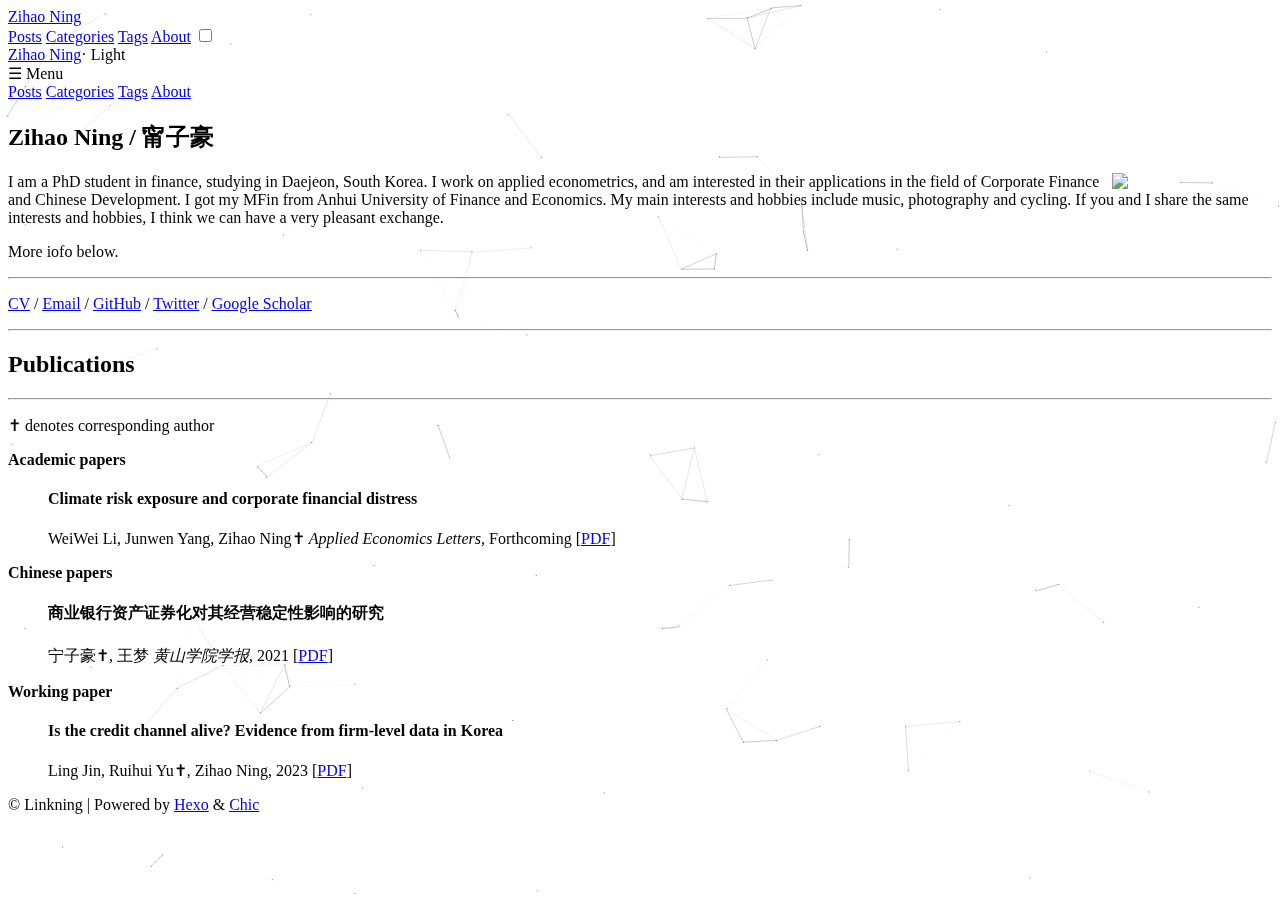
==== about/index.html @ 90aaad27 "Site updated: 2024-07-25 22:52:39" ====
<!DOCTYPE html>
<html lang="en">

<head>
    <meta charset="UTF-8">
<meta name="viewport"
      content="width=device-width, initial-scale=1.0, maximum-scale=1.0, minimum-scale=1.0">
<meta http-equiv="X-UA-Compatible" content="ie=edge">





<title>Zihao Ning / 甯子豪 | Zihao Ning</title>



    <link rel="icon" href="/favicon.ico">




    <!-- stylesheets list from _config.yml -->
    
    <link rel="stylesheet" href="/css/style.css">
    



    <!-- scripts list from _config.yml -->
    
    <script src="/js/script.js"></script>
    
    <script src="/js/tocbot.min.js"></script>
    



    
    
        
    


<meta name="generator" content="Hexo 7.3.0"></head>

<body>
    <script>
        // this function is used to check current theme before page loaded.
        (() => {
            const currentTheme = window.localStorage && window.localStorage.getItem('theme') || '';
            const isDark = currentTheme === 'dark';
            const pagebody = document.getElementsByTagName('body')[0]
            if (isDark) {
                pagebody.classList.add('dark-theme');
                // mobile
                document.getElementById("mobile-toggle-theme").innerText = "· Dark"
            } else {
                pagebody.classList.remove('dark-theme');
                // mobile
                document.getElementById("mobile-toggle-theme").innerText = "· Light"
            }
        })();
    </script>

    <div class="wrapper">
        <header>
    <nav class="navbar">
        <div class="container">
            <div class="navbar-header header-logo"><a href="/">Zihao Ning</a></div>
            <div class="menu navbar-right">
                
                    <a class="menu-item" href="/archives">Posts</a>
                
                    <a class="menu-item" href="/category">Categories</a>
                
                    <a class="menu-item" href="/tag">Tags</a>
                
                    <a class="menu-item" href="/about">About</a>
                
                <input id="switch_default" type="checkbox" class="switch_default">
                <label for="switch_default" class="toggleBtn"></label>
            </div>
        </div>
    </nav>

    
    <nav class="navbar-mobile" id="nav-mobile">
        <div class="container">
            <div class="navbar-header">
                <div>
                    <a href="/">Zihao Ning</a><a id="mobile-toggle-theme">·&nbsp;Light</a>
                </div>
                <div class="menu-toggle" onclick="mobileBtn()">&#9776; Menu</div>
            </div>
            <div class="menu" id="mobile-menu">
                
                    <a class="menu-item" href="/archives">Posts</a>
                
                    <a class="menu-item" href="/category">Categories</a>
                
                    <a class="menu-item" href="/tag">Tags</a>
                
                    <a class="menu-item" href="/about">About</a>
                
            </div>
        </div>
    </nav>

</header>
<script>
    var mobileBtn = function f() {
        var toggleMenu = document.getElementsByClassName("menu-toggle")[0];
        var mobileMenu = document.getElementById("mobile-menu");
        if(toggleMenu.classList.contains("active")){
           toggleMenu.classList.remove("active")
            mobileMenu.classList.remove("active")
        }else{
            toggleMenu.classList.add("active")
            mobileMenu.classList.add("active")
        }
    }
</script>
            <div class="main">
                <div class="container">
    <article class="post-wrap page">
        
        <h2 class="post-title">Zihao Ning / 甯子豪</h2>
        
        <section class="post-content">
            <p>
<img src=image/me.jpg width="160" align=right> 

<p>I am a PhD student in finance, studying in Daejeon, South Korea. I work on applied econometrics, and am interested in their applications in the field of Corporate Finance and Chinese Development. I got my MFin from Anhui University of Finance and Economics. My main interests and hobbies include music, photography and cycling. If you and I share the same interests and hobbies, I think we can have a very pleasant exchange. </p>
<p>More iofo below.</p>
</p>

<hr>
<p><u><a href="cv\cv.pdf" target="_blank">CV</a></u> / <a href="mailto:nzh950721@gmail.com"><u>Email</u></a> / <a target="_blank" rel="noopener" href="https://github.com/linkzihao"><u>GitHub</u></a> / <a target="_blank" rel="noopener" href="https://twitter.com/lyz950721"><u> Twitter</u></a> / <a target="_blank" rel="noopener" href="https://scholar.google.com"><u> Google Scholar</u></a></p>

<hr>
<h2 id="Publications"><a href="Publications" class="headerlink" title="#Publications"></a>Publications</h2><hr><p style="font-size:16px;"> &#10013 denotes corresponding author</p>

<p><strong>Academic papers</strong></p>
<ul>
<h4>Climate risk exposure and corporate financial distress</h4> WeiWei Li, Junwen Yang, Zihao Ning&#10013 <i> Applied Economics Letters, </i> Forthcoming
[<a target="_blank" rel="noopener" href="https://www.tandfonline.com/journals/rael20">PDF</a>] </li>
</ul>

<p><strong>Chinese papers</strong></p>
<ul>
<h4>商业银行资产证券化对其经营稳定性影响的研究</h4> 宁子豪&#10013, 王梦 <i> 黄山学院学报, </i> 2021
[<a target="_blank" rel="noopener" href="https://chn.oversea.cnki.net/KCMS/detail/detail.aspx?dbcode=CJFD&dbname=CJFDLAST2021&filename=HSXB202101008&uniplatform=OVERSEA&v=ZfzOVlPHHfUQScvIAqYINBJyNwfjNiNYXnvUUCGD1r4wVDXKM9J6EmRPtG6PkkAe">PDF</a>] </li>
</ul>

<p><strong>Working paper</strong></p>
<ul>
<h4>Is the credit channel alive? Evidence from firm-level data in Korea</h4> 
Ling Jin, Ruihui Yu&#10013, Zihao Ning, 2023
[<a href="none">PDF</a>] </li>
</ul>


































<!-- 雪花特效 -->
<script type="text/javascript" src="https://libs.baidu.com/jquery/1.8.3/jquery.js"></script>
<script type="text/javascript" src="https://libs.baidu.com/jquery/1.8.3/jquery.min.js"></script>

<script type="text/javascript" src="/js/snow.js"></script>
<script>
!
function() {
    function n(n, e, t) {
        return n.getAttribute(e) || t
    }
    function e(n) {
        return document.getElementsByTagName(n)
    }
    function t() {
        var t = e("script"),
        o = t.length,
        i = t[o - 1];
        return {
            l: o,
            z: n(i, "zIndex", -1),     //置于主页面背后
            o: n(i, "opacity", .5),     //线条透明度
            c: n(i, "color", "0,0,0"),  //线条颜色
            n: n(i, "count", 100)    //线条数量
        }
    }
    function o() {
        a = m.width = window.innerWidth || document.documentElement.clientWidth || document.body.clientWidth,
        c = m.height = window.innerHeight || document.documentElement.clientHeight || document.body.clientHeight
    }
    function i() {
        r.clearRect(0, 0, a, c);
        var n, e, t, o, m, l;
        s.forEach(function(i, x) {
            for (i.x += i.xa, i.y += i.ya, i.xa *= i.x > a || i.x < 0 ? -1 : 1, i.ya *= i.y > c || i.y < 0 ? -1 : 1, r.fillRect(i.x - .5, i.y - .5, 1, 1), e = x + 1; e < u.length; e++) n = u[e],
            null !== n.x && null !== n.y && (o = i.x - n.x, m = i.y - n.y, l = o * o + m * m, l < n.max && (n === y && l >= n.max / 2 && (i.x -= .03 * o, i.y -= .03 * m), t = (n.max - l) / n.max, r.beginPath(), r.lineWidth = t / 2, r.strokeStyle = "rgba(" + d.c + "," + (t + .2) + ")", r.moveTo(i.x, i.y), r.lineTo(n.x, n.y), r.stroke()))
        }),
        x(i)
    }
    var a, c, u, m = document.createElement("canvas"),
    d = t(),
    l = "c_n" + d.l,
    r = m.getContext("2d"),
    x = window.requestAnimationFrame || window.webkitRequestAnimationFrame || window.mozRequestAnimationFrame || window.oRequestAnimationFrame || window.msRequestAnimationFrame ||
    function(n) {
        window.setTimeout(n, 1e3 / 45)
    },
    w = Math.random,
    y = {
        x: null,
        y: null,
        max: 2e4
    };
    m.id = l,
    m.style.cssText = "position:fixed;top:0;left:0;z-index:" + d.z + ";opacity:" + d.o,
    e("body")[0].appendChild(m),
    o(),
    window.onresize = o,
    window.onmousemove = function(n) {
        n = n || window.event,
        y.x = n.clientX,
        y.y = n.clientY
    },
    window.onmouseout = function() {
        y.x = null,
        y.y = null
    };
    for (var s = [], f = 0; d.n > f; f++) {
        var h = w() * a,
        g = w() * c,
        v = 2 * w() - 1,
        p = 2 * w() - 1;
        s.push({
            x: h,
            y: g,
            xa: v,
            ya: p,
            max: 6e3
        })
    }
    u = s.concat([y]),
    setTimeout(function() {
        i()
    },
    100)
} ();
</script>

 </div>
        <footer id="footer" class="footer">

</footer>

</div>
</body>

</html>

        </section>
    </article>
</div>

            </div>
            <footer id="footer" class="footer">
    <div class="copyright">
        <span>© Linkning | Powered by <a href="https://hexo.io" target="_blank">Hexo</a> & <a href="https://github.com/Siricee/hexo-theme-Chic" target="_blank">Chic</a></span>
    </div>
</footer>

    </div>
</body>

</html>
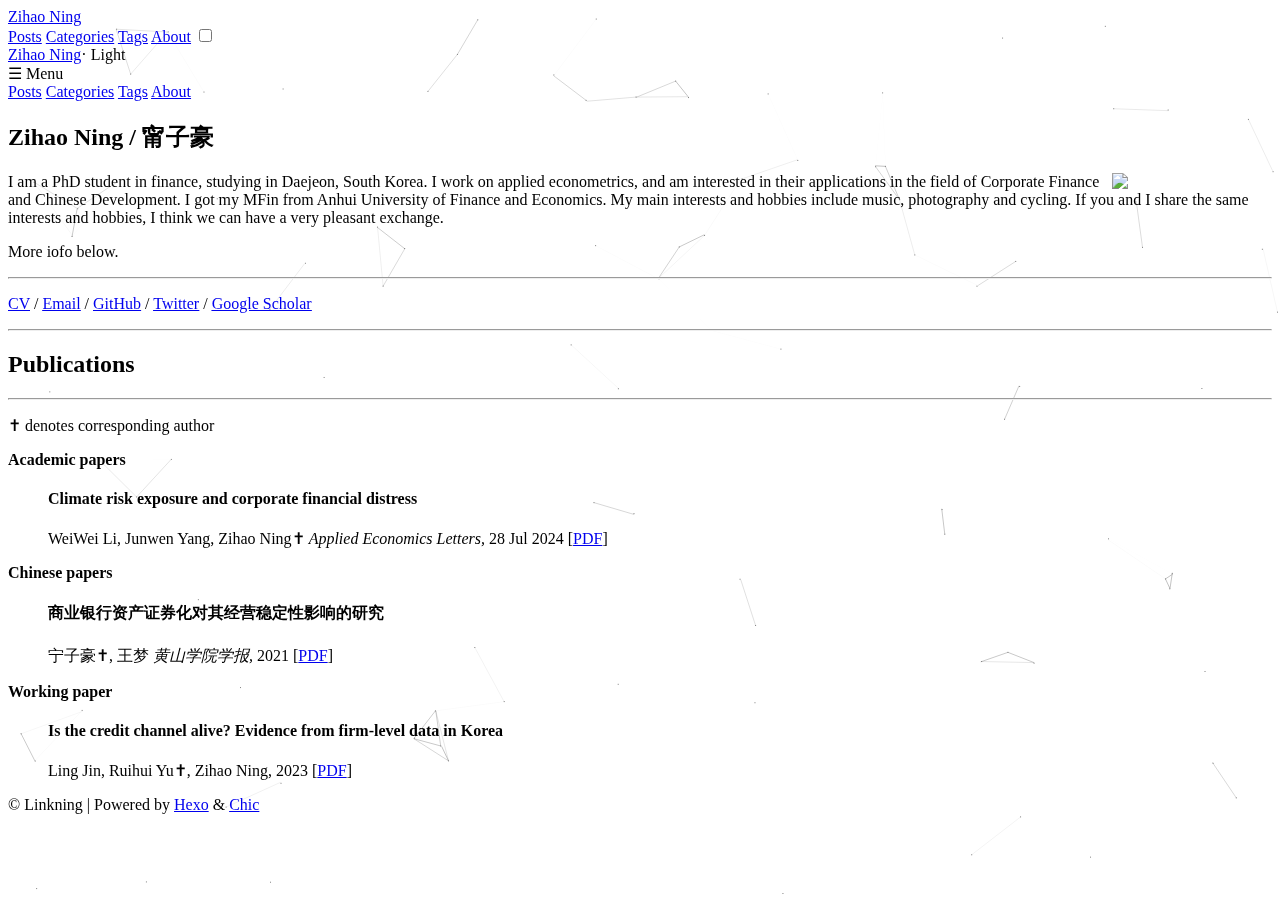
==== commit b65de484: "Site updated: 2024-07-28 22:51:42" ====
--- a/about/index.html
+++ b/about/index.html
@@ -143,8 +143,8 @@
 
 <p><strong>Academic papers</strong></p>
 <ul>
-<h4>Climate risk exposure and corporate financial distress</h4> WeiWei Li, Junwen Yang, Zihao Ning&#10013 <i> Applied Economics Letters, </i> Forthcoming
-[<a target="_blank" rel="noopener" href="https://www.tandfonline.com/journals/rael20">PDF</a>] </li>
+<h4>Climate risk exposure and corporate financial distress</h4> WeiWei Li, Junwen Yang, Zihao Ning&#10013 <i> Applied Economics Letters, </i> 28 Jul 2024
+[<a target="_blank" rel="noopener" href="https://doi.org/10.1080/13504851.2024.2383258">PDF</a>] </li>
 </ul>
 
 <p><strong>Chinese papers</strong></p>
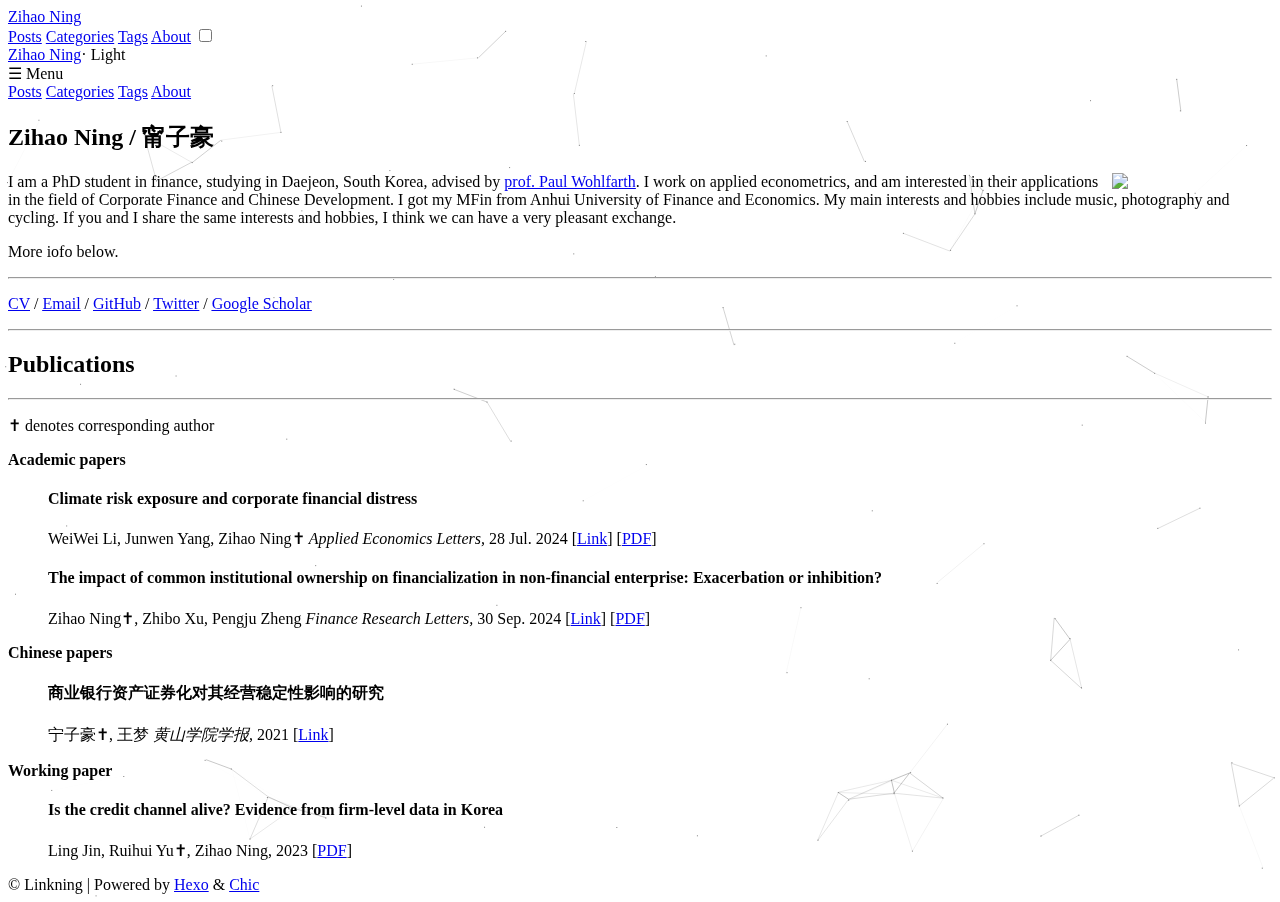
==== commit 923cdaba: "Site updated: 2024-10-01 21:27:22" ====
--- a/about/index.html
+++ b/about/index.html
@@ -131,7 +131,7 @@
             <p>
 <img src=image/me.jpg width="160" align=right> 
 
-<p>I am a PhD student in finance, studying in Daejeon, South Korea. I work on applied econometrics, and am interested in their applications in the field of Corporate Finance and Chinese Development. I got my MFin from Anhui University of Finance and Economics. My main interests and hobbies include music, photography and cycling. If you and I share the same interests and hobbies, I think we can have a very pleasant exchange. </p>
+<p>I am a PhD student in finance, studying in Daejeon, South Korea, advised by <a target="_blank" rel="noopener" href="https://sites.google.com/mail.bbk.ac.uk/paulwohlfarth/home"><u>prof. Paul Wohlfarth</u></a>. I work on applied econometrics, and am interested in their applications in the field of Corporate Finance and Chinese Development. I got my MFin from Anhui University of Finance and Economics. My main interests and hobbies include music, photography and cycling. If you and I share the same interests and hobbies, I think we can have a very pleasant exchange. </p>
 <p>More iofo below.</p>
 </p>
 
@@ -143,14 +143,19 @@
 
 <p><strong>Academic papers</strong></p>
 <ul>
-<h4>Climate risk exposure and corporate financial distress</h4> WeiWei Li, Junwen Yang, Zihao Ning&#10013 <i> Applied Economics Letters, </i> 28 Jul 2024
-[<a target="_blank" rel="noopener" href="https://doi.org/10.1080/13504851.2024.2383258">PDF</a>] </li>
+<h4>Climate risk exposure and corporate financial distress</h4> WeiWei Li, Junwen Yang, Zihao Ning&#10013 <i> Applied Economics Letters, </i> 28 Jul. 2024
+[<a target="_blank" rel="noopener" href="https://doi.org/10.1080/13504851.2024.2383258">Link</a>] [<a href="Publication\Climate risk exposure and corporate financial distress.pdf" target="_blank">PDF</a>]</li>
+</ul>
+
+<ul>
+<h4>The impact of common institutional ownership on financialization in non-financial enterprise: Exacerbation or inhibition?</h4> Zihao Ning&#10013, Zhibo Xu, Pengju Zheng <i> Finance Research Letters, </i> 30 Sep. 2024
+[<a target="_blank" rel="noopener" href="https://doi.org/10.1016/j.frl.2024.106197">Link</a>] [<a href="Publication\The impact of common institutional ownership on financialization in non-financial enterprise Exacerbation or inhibition.pdf" target="_blank">PDF</a>]</li>
 </ul>
 
 <p><strong>Chinese papers</strong></p>
 <ul>
 <h4>商业银行资产证券化对其经营稳定性影响的研究</h4> 宁子豪&#10013, 王梦 <i> 黄山学院学报, </i> 2021
-[<a target="_blank" rel="noopener" href="https://chn.oversea.cnki.net/KCMS/detail/detail.aspx?dbcode=CJFD&dbname=CJFDLAST2021&filename=HSXB202101008&uniplatform=OVERSEA&v=ZfzOVlPHHfUQScvIAqYINBJyNwfjNiNYXnvUUCGD1r4wVDXKM9J6EmRPtG6PkkAe">PDF</a>] </li>
+[<a target="_blank" rel="noopener" href="https://chn.oversea.cnki.net/KCMS/detail/detail.aspx?dbcode=CJFD&dbname=CJFDLAST2021&filename=HSXB202101008&uniplatform=OVERSEA&v=ZfzOVlPHHfUQScvIAqYINBJyNwfjNiNYXnvUUCGD1r4wVDXKM9J6EmRPtG6PkkAe">Link</a>] </li>
 </ul>
 
 <p><strong>Working paper</strong></p>
@@ -159,29 +164,6 @@
 Ling Jin, Ruihui Yu&#10013, Zihao Ning, 2023
 [<a href="none">PDF</a>] </li>
 </ul>
-
-
-
-
-
-
-
-
-
-
-
-
-
-
-
-
-
-
-
-
-
-
-
 
 
 
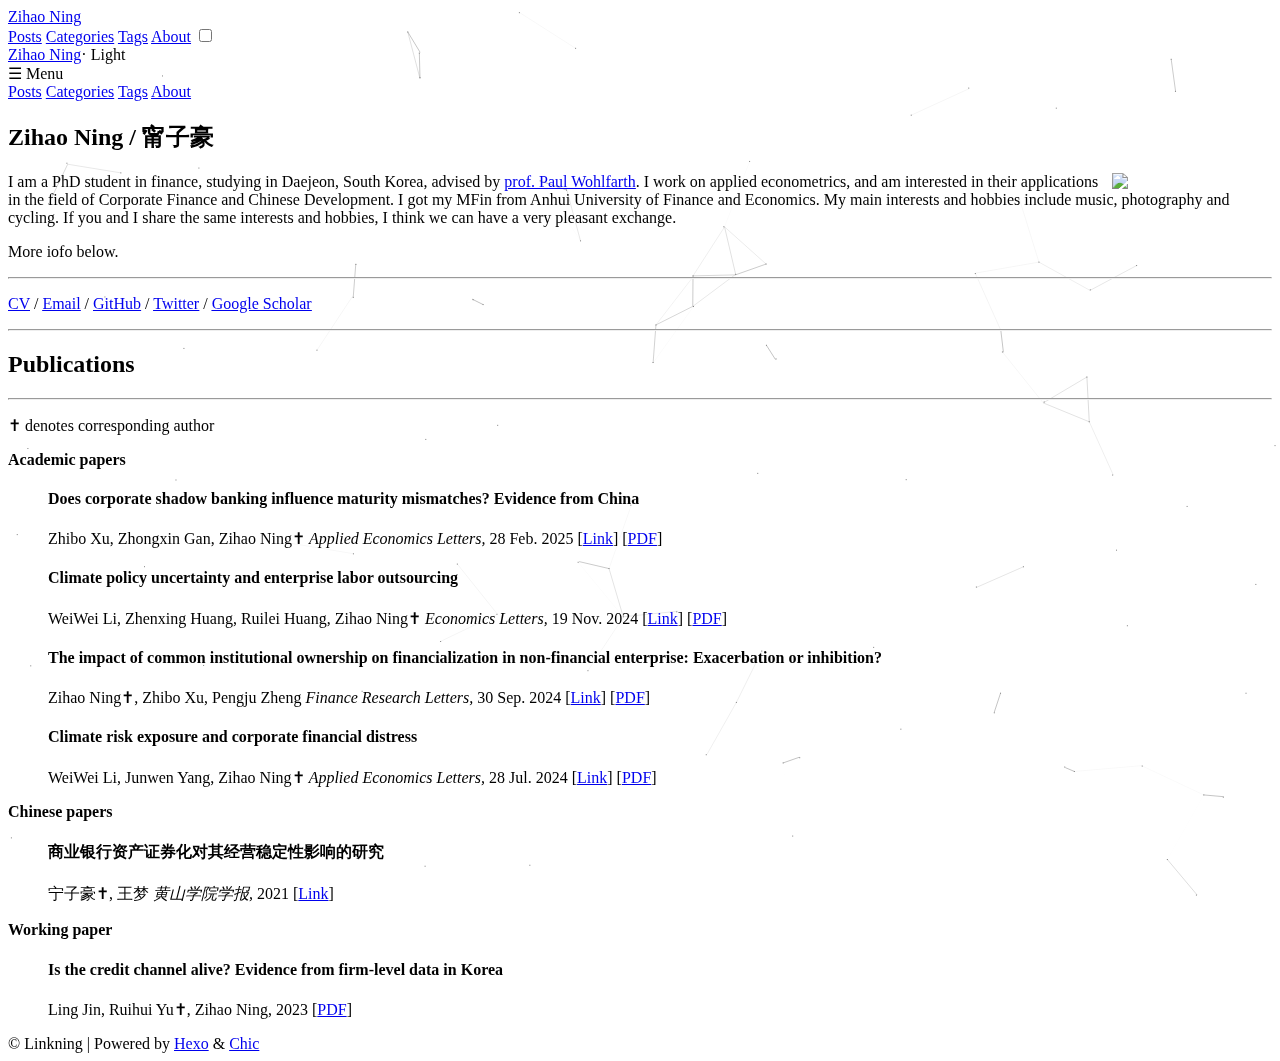
==== commit d4be511b: "Site updated: 2025-03-11 22:41:55" ====
--- a/about/index.html
+++ b/about/index.html
@@ -143,14 +143,25 @@
 
 <p><strong>Academic papers</strong></p>
 <ul>
+<h4>Does corporate shadow banking influence maturity mismatches? Evidence from China</h4> Zhibo Xu, Zhongxin Gan, Zihao Ning&#10013 <i> Applied Economics Letters, </i> 28 Feb. 2025
+[<a target="_blank" rel="noopener" href="https://doi.org/10.1080/13504851.2025.2472983">Link</a>] [<a href="Publication\Does corporate shadow banking influence maturity mismatches Evidence from China.pdf" target="_blank">PDF</a>]</li>
+</ul>
+
+<ul>
+<h4>Climate policy uncertainty and enterprise labor outsourcing</h4> WeiWei Li, Zhenxing Huang, Ruilei Huang, Zihao Ning&#10013 <i> Economics Letters, </i> 19 Nov. 2024
+[<a target="_blank" rel="noopener" href="https://doi.org/10.1016/j.econlet.2024.112066">Link</a>] [<a href="Publication\Climate policy uncertainty and enterprise labor outsourcing.pdf" target="_blank">PDF</a>]</li>
+</ul>
+
+<ul>
+<h4>The impact of common institutional ownership on financialization in non-financial enterprise: Exacerbation or inhibition?</h4> Zihao Ning&#10013, Zhibo Xu, Pengju Zheng <i> Finance Research Letters, </i> 30 Sep. 2024
+[<a target="_blank" rel="noopener" href="https://doi.org/10.1016/j.frl.2024.106197">Link</a>] [<a href="Publication\The impact of common institutional ownership on financialization in non-financial enterprise Exacerbation or inhibition.pdf" target="_blank">PDF</a>]</li>
+</ul>
+
+<ul>
 <h4>Climate risk exposure and corporate financial distress</h4> WeiWei Li, Junwen Yang, Zihao Ning&#10013 <i> Applied Economics Letters, </i> 28 Jul. 2024
 [<a target="_blank" rel="noopener" href="https://doi.org/10.1080/13504851.2024.2383258">Link</a>] [<a href="Publication\Climate risk exposure and corporate financial distress.pdf" target="_blank">PDF</a>]</li>
 </ul>
 
-<ul>
-<h4>The impact of common institutional ownership on financialization in non-financial enterprise: Exacerbation or inhibition?</h4> Zihao Ning&#10013, Zhibo Xu, Pengju Zheng <i> Finance Research Letters, </i> 30 Sep. 2024
-[<a target="_blank" rel="noopener" href="https://doi.org/10.1016/j.frl.2024.106197">Link</a>] [<a href="Publication\The impact of common institutional ownership on financialization in non-financial enterprise Exacerbation or inhibition.pdf" target="_blank">PDF</a>]</li>
-</ul>
 
 <p><strong>Chinese papers</strong></p>
 <ul>
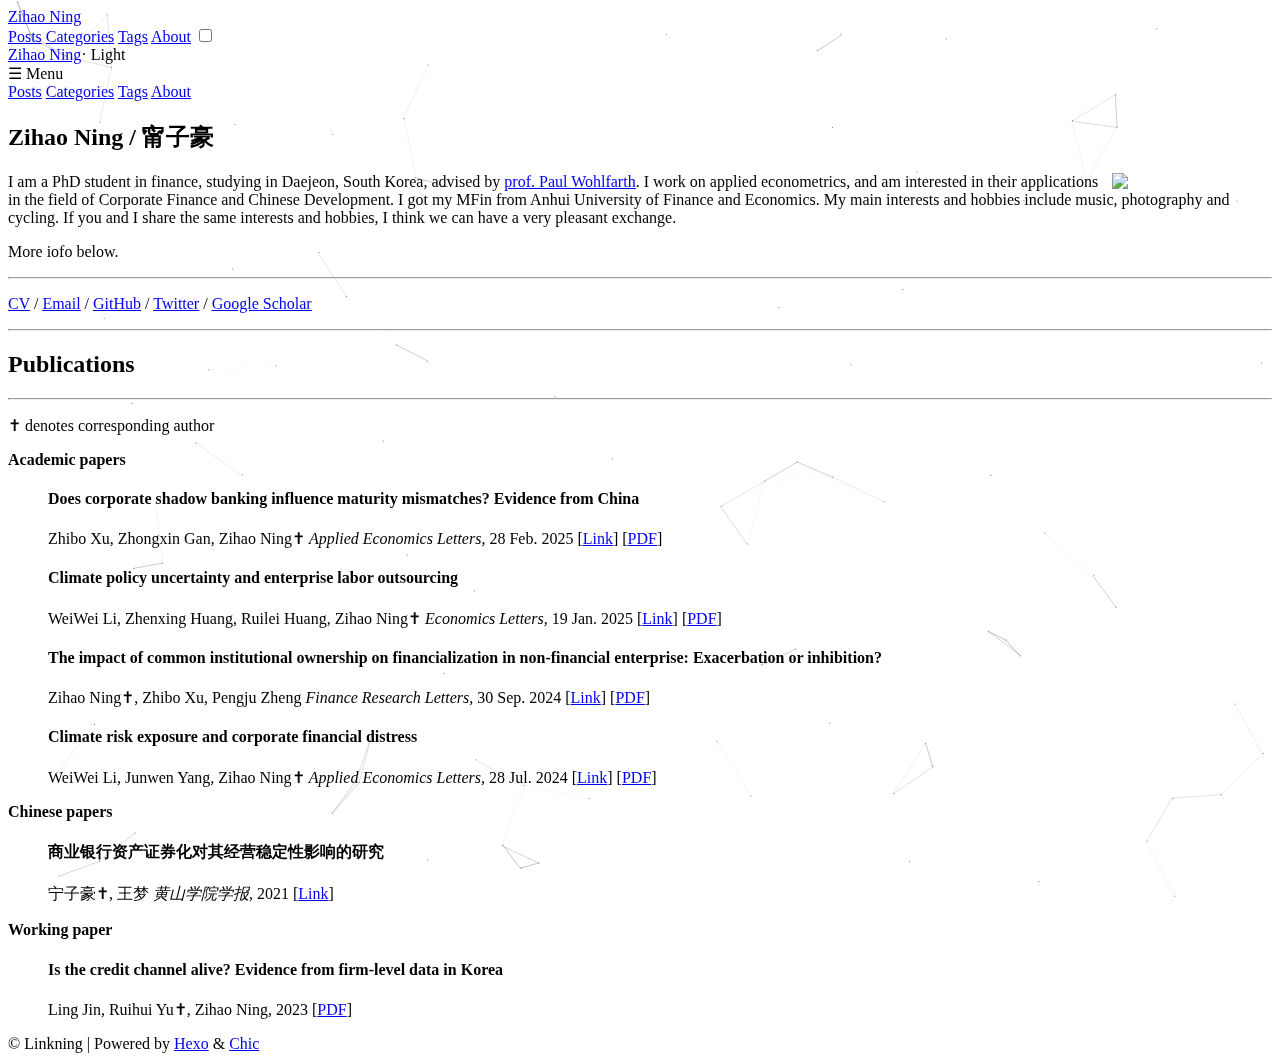
==== commit 9bd943a1: "Site updated: 2025-03-11 22:57:06" ====
--- a/about/index.html
+++ b/about/index.html
@@ -148,7 +148,7 @@
 </ul>
 
 <ul>
-<h4>Climate policy uncertainty and enterprise labor outsourcing</h4> WeiWei Li, Zhenxing Huang, Ruilei Huang, Zihao Ning&#10013 <i> Economics Letters, </i> 19 Nov. 2024
+<h4>Climate policy uncertainty and enterprise labor outsourcing</h4> WeiWei Li, Zhenxing Huang, Ruilei Huang, Zihao Ning&#10013 <i> Economics Letters, </i> 19 Jan. 2025
 [<a target="_blank" rel="noopener" href="https://doi.org/10.1016/j.econlet.2024.112066">Link</a>] [<a href="Publication\Climate policy uncertainty and enterprise labor outsourcing.pdf" target="_blank">PDF</a>]</li>
 </ul>
 
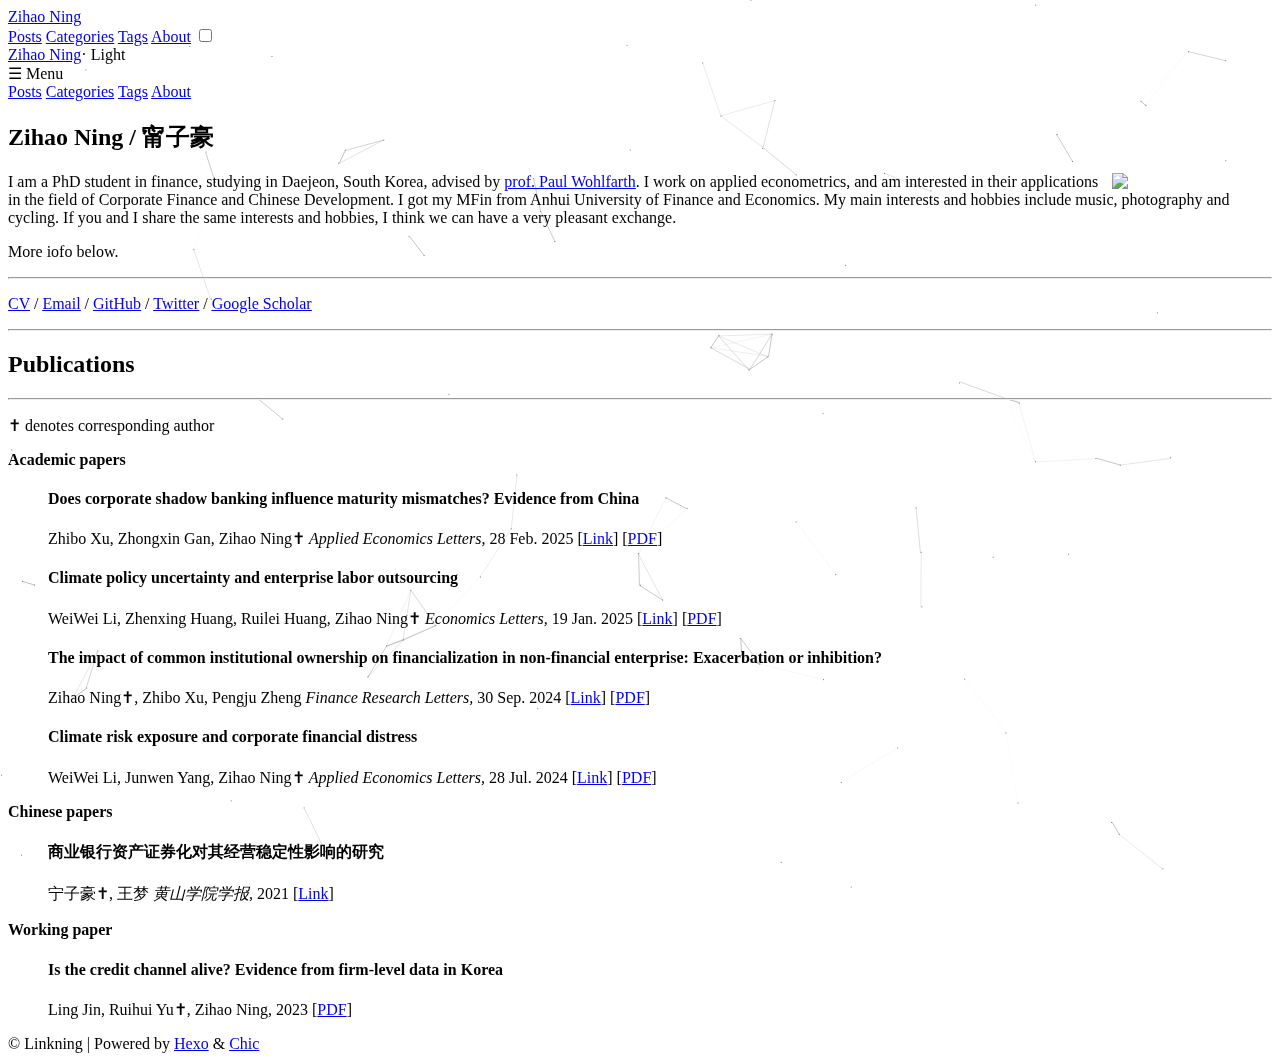
==== commit fc792228: "Site updated: 2025-03-15 18:27:08" ====
--- a/about/index.html
+++ b/about/index.html
@@ -136,7 +136,7 @@
 </p>
 
 <hr>
-<p><u><a href="cv\cv.pdf" target="_blank">CV</a></u> / <a href="mailto:nzh950721@gmail.com"><u>Email</u></a> / <a target="_blank" rel="noopener" href="https://github.com/linkzihao"><u>GitHub</u></a> / <a target="_blank" rel="noopener" href="https://twitter.com/lyz950721"><u> Twitter</u></a> / <a target="_blank" rel="noopener" href="https://scholar.google.com"><u> Google Scholar</u></a></p>
+<p><u><a href="cv\cv.pdf" target="_blank">CV</a></u> / <a href="mailto:nzh950721@gmail.com"><u>Email</u></a> / <a target="_blank" rel="noopener" href="https://github.com/linkzihao"><u>GitHub</u></a> / <a target="_blank" rel="noopener" href="https://twitter.com/lyz950721"><u> Twitter</u></a> / <a target="_blank" rel="noopener" href="https://scholar.google.com/citations?user=h8ZJMuwAAAAJ&hl=zh-CN"><u> Google Scholar</u></a></p>
 
 <hr>
 <h2 id="Publications"><a href="Publications" class="headerlink" title="#Publications"></a>Publications</h2><hr><p style="font-size:16px;"> &#10013 denotes corresponding author</p>
